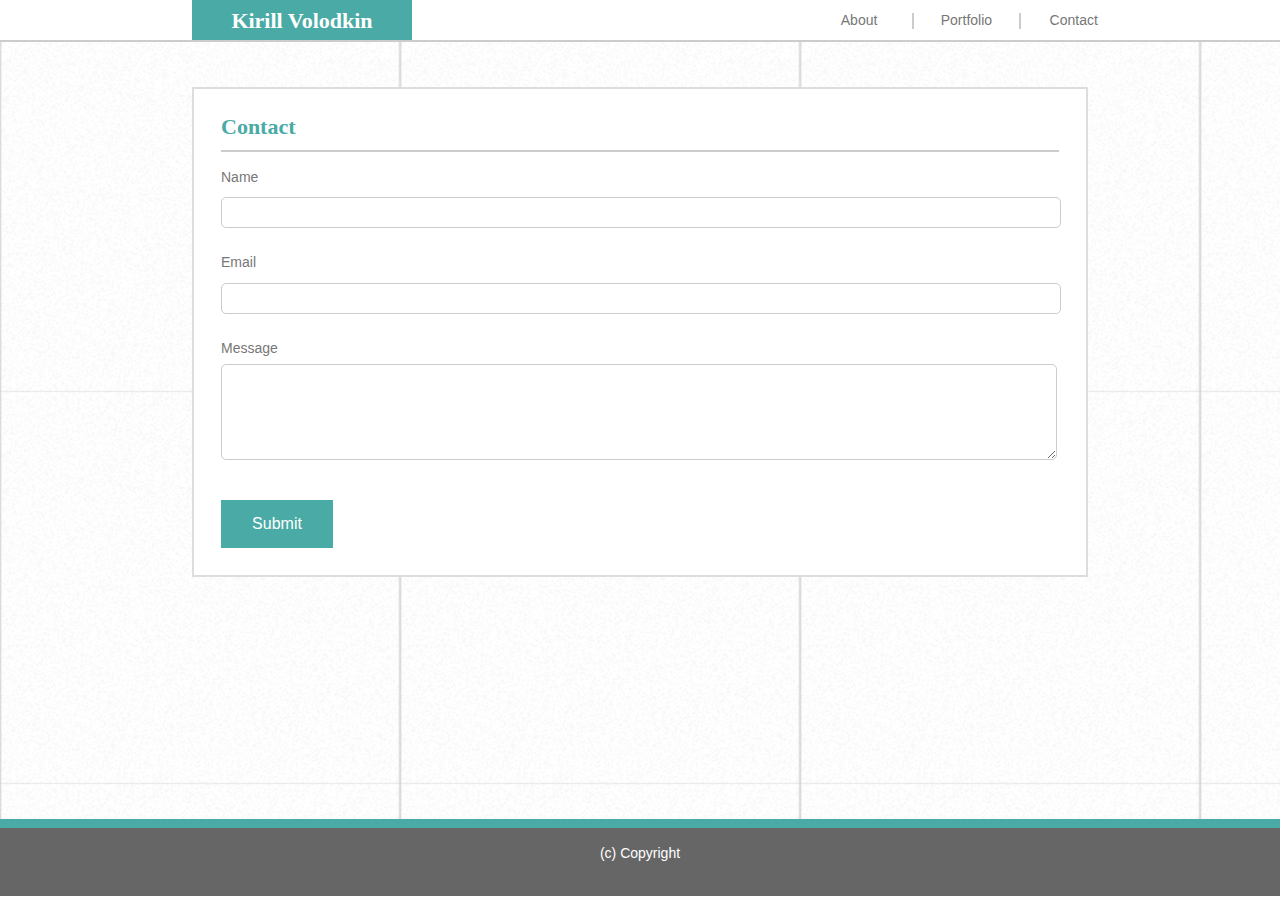
==== contact.html @ e01193d7 "updated css to incorporate media queries, changed units from vh, vw to rem mostly" ====
<!DOCTYPE html>
<html>
    <head>
        <meta charset="UTF-8">
        <link href="assets/css/style.css" rel="stylesheet" type="text/css">
        <title>Kirill Volodkin Portfolio Page</title>
    </head>

    <body>
        <div class="general">
            <div class="top">
                <h1 id="name">Kirill Volodkin</h1>
                <nav class="links">
                    <a href="index.html">About</a>
                    <a class="left-bordered" href="portfolio.html">Portfolio</a>
                    <a class="left-bordered" href="contact.html">Contact</a>
                </nav>
            </div>        
            <div class="info">
                <h2 class="info-header">Contact</h2>
                <label>Name</label>
                <input type="text">
                <label>Email</label>
                <input type="text">
                <label>Message</label>
                <textarea id="message-box" type="text"></textarea>
                <div></div>
                <button>
                    Submit
                </button>
            </div>
        </div>   
        <footer>
            (c) Copyright
        </footer>  
    </body>
</html>
---- assets/css/style.css ----
html, body, div, span, applet, object, iframe,
h1, h2, h3, h4, h5, h6, p, blockquote, pre,
a, abbr, acronym, address, big, cite, code,
del, dfn, em, img, ins, kbd, q, s, samp,
small, strike, strong, sub, sup, tt, var,
b, u, i, center,
dl, dt, dd, ol, ul, li,
fieldset, form, label, legend,
table, caption, tbody, tfoot, thead, tr, th, td,
article, aside, canvas, details, embed, 
figure, figcaption, footer, header, hgroup, 
menu, nav, output, ruby, section, summary,
time, mark, audio, video {
	margin: 0;
	padding: 0;
	border: 0;
	font-size: 100%;
	font: inherit;
	vertical-align: baseline;
}
/* HTML5 display-role reset for older browsers */
article, aside, details, figcaption, figure, 
footer, header, hgroup, menu, nav, section {
	display: block;
}
body {
	line-height: 1;
}
ol, ul {
	list-style: none;
}
blockquote, q {
	quotes: none;
}
blockquote:before, blockquote:after,
q:before, q:after {
	content: '';
	content: none;
}
table {
	border-collapse: collapse;
	border-spacing: 0;
}

/* New element, class and id style definitions start here */

footer {
    border-top: 1vh solid #4aaaa5;
    text-align: center;
    padding: 2vh 0vw 2vh 0vw;
    /* margin-top: 5vh;  */
    background-color: #666666;
    color: white;
    height: 3.5vh;
}

p {
    margin: 2vh 0.5vw 2vh 0.5vw;
    line-height: 1.5;
    color: #777777;
}

label {
    display: inline-block;
    color: #777777;
    margin: 1vh 0vw 0.5vh 0vw;
    padding: 1vh 0vw 0.5vh 0vw;
}

.info {
    margin: 5vh 15% 5vh 15%;
    padding: 3vh;
    background-color: #ffffff;
    border: #dddddd 2px solid;
    display: flex;
    flex-direction: column;
}

#portfolio-image {
    width: 125px;
    height: 125px;
    float: left;
    margin: 10px;
}

.links {
    margin: 0vh 12vw 0vh 0vw;
    padding: 0.8rem 0px 0px 0px;
    width: 20rem;
    height: 1rem;
    display: flex;
    justify-content: flex-end;
}

.top {
    height: 2.6rem;
    background-color: #ffffff;
    border-bottom: 2px #cccccc solid;
    box-sizing: border-box;
    display: flex;
    justify-content: space-between;
}

.info-header {
    text-align: left;
    border-bottom: 2px #cccccc solid;
    padding: 0px 0px 12px 0px;
    color: #4aaaa5;
}

.info-data {
    display: flex;
    flex-wrap: nowrap;
    /* justify-content: space-around; */
}

#name {
    margin: 0% 0% 0% 15%;
    padding: 10px 5px 0px 5px;
    width: 220px;
    height: 2.5rem;
    background-color: #4aaaa5;
    color: white;  
    float: left;
    text-align: center;
    box-sizing: border-box;
}

#name, .info-header {
    font-family: 'Georgia', Times, Times New Roman, serif;
    font-size: 22px;
    font-weight: bold;
}

.general {
    background-image: url("../images/so-white.png");
    background-color: #cccccc;
    min-height: 95vh;
    margin-bottom: -4vh; 
}

footer, p, .links, button, label {
    font-family: 'Arial', 'Helvetica Neue', Helvetica, sans-serif;
    font-size: 14px;
}

.left-bordered {
    border-left: 2px #cccccc solid;
}

a {
    width: 5rem;
    padding: 0vh 1vw 0vh 1vw;
    text-align: center;
    color: #777777;
    text-decoration: none;
}

a:hover {
    color: #4aaaa5;
}

button {
    background-color: #4aaaa5;
    color: white; 
    margin-top: 2.5rem;
    border-style: solid;
    border-color: #4aaaa5;
    width: 7rem;
    height: 3rem;
    font-size: 16px;
}

button:hover {
    background-color: #777777;
}

input {
    width: 99.5%;
    margin: 0.5vh 0.5vw 1vh 0vw;
    border-radius: 5px;
    border-width: 1px;
    border-style: solid;
    border-color: #cccccc;
    height: 3vh;

}

#message-box {
    height: 10vh;
    border-radius: 5px;
    width: 99%;
    resize: vertical;
    border-color: #cccccc;
}

.portfolio-box {
    width: 30%;
    height: 25vh;
    display: inline-block;
    border: #cccccc solid 2px;
    margin: 3vh 6vw 3vh 6vw;   
    padding: 0vh; 
}

#hangman {
    background-image: url("../images/Hangman.jpg");
    background-size: 100%;
}
#rpg {
    background-image: url("../images/RPG.jpg");
    background-size: 100%;
}
#trivia {
    background-image: url("../images/Puzzle.jpg");
    background-size: 100%;
}
#widget {
    background-image: url("../images/Widget.jpg");
    background-size: 100%;
}
#rock {
    background-image: url("../images/Rock_Paper_Scissors.jpg");
    background-size: 100%;
}

.portfolio-item-name {
    display: inline-block;
    width: 100%;
    height: 25px;
    background-color: #4aaaa5;
    color: white;
    padding-top: 1vh;
    font-size: 3vh;
    padding: 0vh;
    margin: 0vh;
    margin-top: 18vh;
}

@media only screen and (max-width: 768px) {
    #name {
        margin: 0px 0px 0px 5%;
    }
    .info {
        margin: 5vh 5% 5vh 5%;
    }
    .info-data {
        flex-wrap: wrap;
        justify-content: center;
    }
}


@media only screen and (max-width: 640px) {
    #name {
        margin: 0px 0px 0px 1%;
        width: 100%;
        height: 3.5rem;
    }
    .links {
        width: 100%;
        justify-content: space-around;
        height: 2rem;
    }
    .info {
        margin: 5vh 1% 5vh 1%;
    }
    .top {
        flex-direction: column;
        justify-content: center;
        height: 5rem;
    }
    .left-bordered {
        border: none;
    }
}
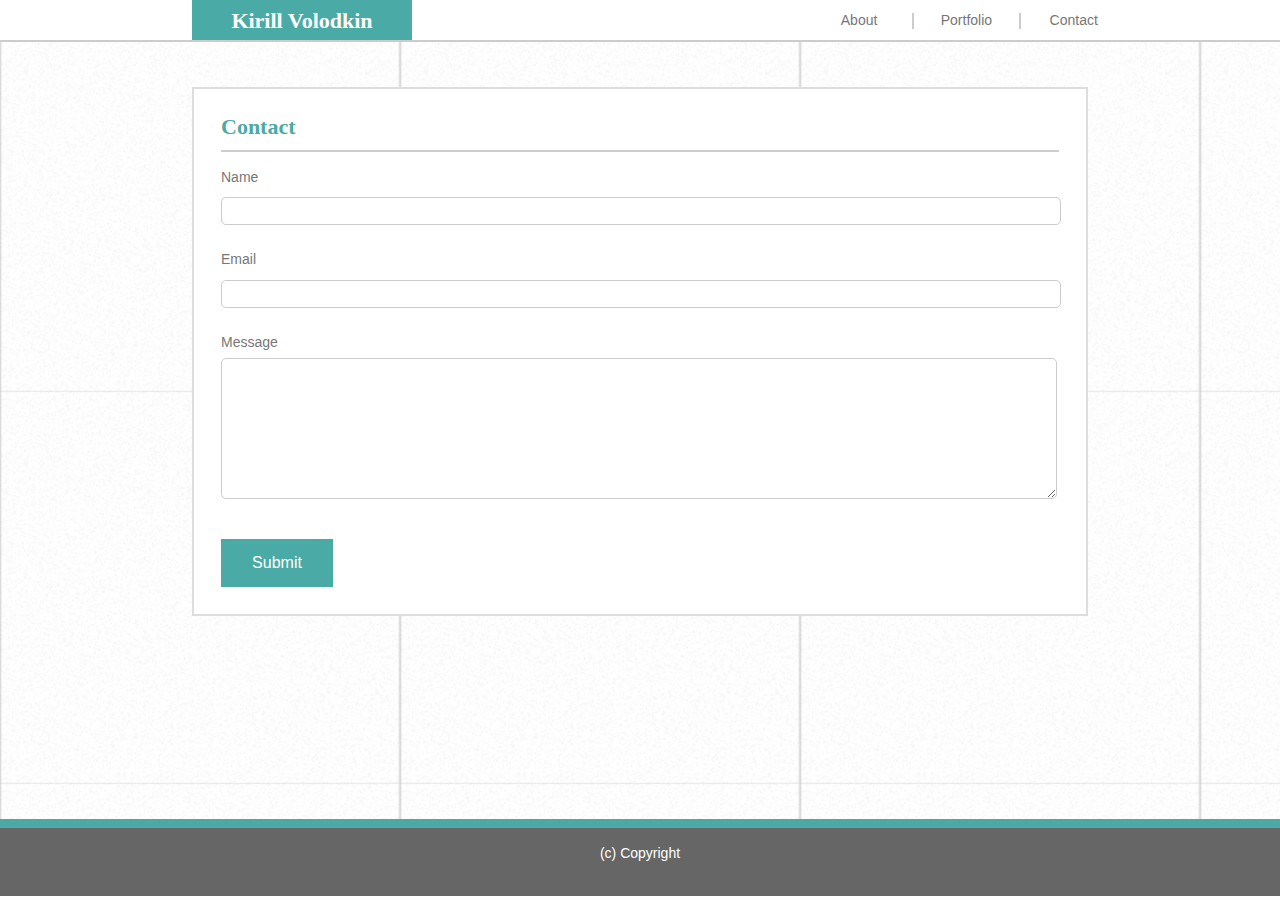
==== commit 676c2d3c: "added viewport tag to all htmls, added info to the README.md file" ====
--- a/contact.html
+++ b/contact.html
@@ -2,6 +2,7 @@
 <html>
     <head>
         <meta charset="UTF-8">
+        <meta name="viewport" content="width=device-width, initial-scale=1.0">
         <link href="assets/css/style.css" rel="stylesheet" type="text/css">
         <title>Kirill Volodkin Portfolio Page</title>
     </head>
--- a/assets/css/style.css
+++ b/assets/css/style.css
@@ -77,36 +77,36 @@
     flex-direction: column;
 }
 
+.links {
+    margin: 0vh 12vw 0vh 0vw;
+    padding: 0.8rem 0px 0px 0px;
+    width: 20rem;
+    height: 1rem;
+    display: flex;
+    justify-content: flex-end;
+}
+
+.top {
+    height: 2.6rem;
+    background-color: #ffffff;
+    border-bottom: 2px #cccccc solid;
+    box-sizing: border-box;
+    display: flex;
+    justify-content: space-between;
+}
+
+.info-header {
+    text-align: left;
+    border-bottom: 2px #cccccc solid;
+    padding: 0px 0px 12px 0px;
+    color: #4aaaa5;
+}
+
 #portfolio-image {
     width: 125px;
     height: 125px;
     float: left;
     margin: 10px;
-}
-
-.links {
-    margin: 0vh 12vw 0vh 0vw;
-    padding: 0.8rem 0px 0px 0px;
-    width: 20rem;
-    height: 1rem;
-    display: flex;
-    justify-content: flex-end;
-}
-
-.top {
-    height: 2.6rem;
-    background-color: #ffffff;
-    border-bottom: 2px #cccccc solid;
-    box-sizing: border-box;
-    display: flex;
-    justify-content: space-between;
-}
-
-.info-header {
-    text-align: left;
-    border-bottom: 2px #cccccc solid;
-    padding: 0px 0px 12px 0px;
-    color: #4aaaa5;
 }
 
 .info-data {
@@ -183,24 +183,30 @@
     border-width: 1px;
     border-style: solid;
     border-color: #cccccc;
-    height: 3vh;
+    height: 1.5rem;
 
 }
 
 #message-box {
-    height: 10vh;
+    height: 15vh;
     border-radius: 5px;
     width: 99%;
     resize: vertical;
     border-color: #cccccc;
 }
 
+#all-portfolios {
+    display: flex;
+    flex-wrap: wrap;
+    flex-direction: row;
+}
+
 .portfolio-box {
-    width: 30%;
-    height: 25vh;
+    width: 15rem;
+    height: 11rem;
     display: inline-block;
     border: #cccccc solid 2px;
-    margin: 3vh 6vw 3vh 6vw;   
+    margin: 1.5rem 1rem 1.5rem 1rem;   
     padding: 0vh; 
 }
 
@@ -232,10 +238,10 @@
     background-color: #4aaaa5;
     color: white;
     padding-top: 1vh;
-    font-size: 3vh;
+    font-size: 1rem;
     padding: 0vh;
     margin: 0vh;
-    margin-top: 18vh;
+    margin-top: 8rem;
 }
 
 @media only screen and (max-width: 768px) {
@@ -248,6 +254,9 @@
     .info-data {
         flex-wrap: wrap;
         justify-content: center;
+    }
+    .portfolio-box {
+        margin: 1.5rem 1rem 1.5rem 1rem;
     }
 }
 
@@ -274,4 +283,9 @@
     .left-bordered {
         border: none;
     }
+
+    #all-portfolios {
+        flex-direction: column;
+        align-items: center;
+    }
 }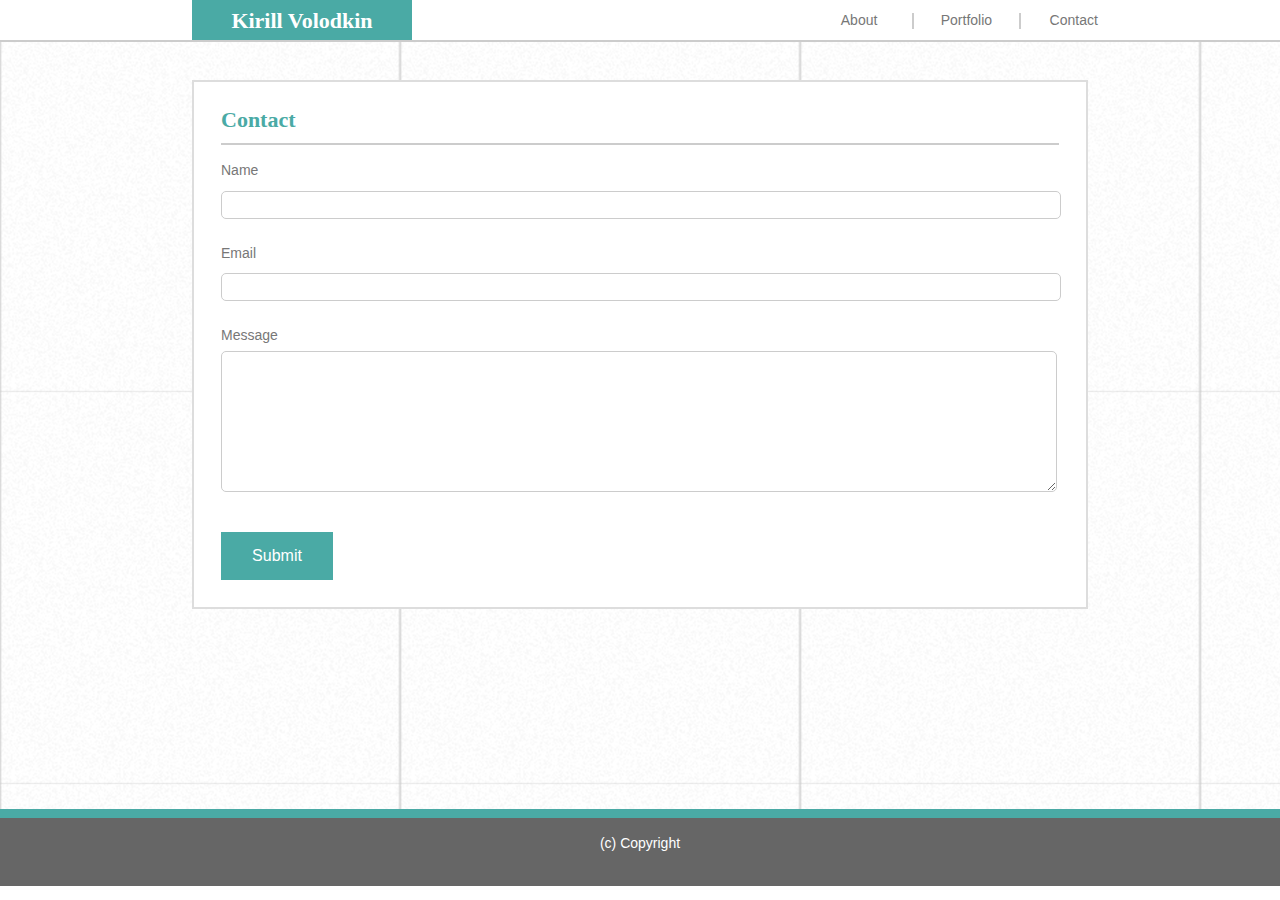
==== commit dc77efbf: "changed all css class names: replaced all hyphens with underscore" ====
--- a/contact.html
+++ b/contact.html
@@ -13,18 +13,18 @@
                 <h1 id="name">Kirill Volodkin</h1>
                 <nav class="links">
                     <a href="index.html">About</a>
-                    <a class="left-bordered" href="portfolio.html">Portfolio</a>
-                    <a class="left-bordered" href="contact.html">Contact</a>
+                    <a class="left_bordered" href="portfolio.html">Portfolio</a>
+                    <a class="left_bordered" href="contact.html">Contact</a>
                 </nav>
             </div>        
             <div class="info">
-                <h2 class="info-header">Contact</h2>
+                <h2 class="info_header">Contact</h2>
                 <label>Name</label>
                 <input type="text">
                 <label>Email</label>
                 <input type="text">
                 <label>Message</label>
-                <textarea id="message-box" type="text"></textarea>
+                <textarea id="message_box" type="text"></textarea>
                 <div></div>
                 <button>
                     Submit
--- a/assets/css/style.css
+++ b/assets/css/style.css
@@ -45,6 +45,10 @@
 
 /* New element, class and id style definitions start here */
 
+body {
+    margin: 0;
+}
+
 footer {
     border-top: 1vh solid #4aaaa5;
     text-align: center;
@@ -69,7 +73,7 @@
 }
 
 .info {
-    margin: 5vh 15% 5vh 15%;
+    margin: 0rem 15% 2rem 15%;
     padding: 3vh;
     background-color: #ffffff;
     border: #dddddd 2px solid;
@@ -87,29 +91,33 @@
 }
 
 .top {
+    overflow: hidden;
     height: 2.6rem;
     background-color: #ffffff;
     border-bottom: 2px #cccccc solid;
     box-sizing: border-box;
     display: flex;
     justify-content: space-between;
-}
-
-.info-header {
+    width: 100%;
+    position: fixed;
+    top: 0;
+}
+
+.info_header {
     text-align: left;
     border-bottom: 2px #cccccc solid;
     padding: 0px 0px 12px 0px;
     color: #4aaaa5;
 }
 
-#portfolio-image {
+#portfolio_image {
     width: 125px;
     height: 125px;
     float: left;
     margin: 10px;
 }
 
-.info-data {
+.info_data {
     display: flex;
     flex-wrap: nowrap;
     /* justify-content: space-around; */
@@ -127,7 +135,7 @@
     box-sizing: border-box;
 }
 
-#name, .info-header {
+#name, .info_header {
     font-family: 'Georgia', Times, Times New Roman, serif;
     font-size: 22px;
     font-weight: bold;
@@ -136,8 +144,10 @@
 .general {
     background-image: url("../images/so-white.png");
     background-color: #cccccc;
-    min-height: 95vh;
+    min-height: 85vh;
     margin-bottom: -4vh; 
+    margin-top: 0;
+    padding-top: 5rem;
 }
 
 footer, p, .links, button, label {
@@ -145,7 +155,7 @@
     font-size: 14px;
 }
 
-.left-bordered {
+.left_bordered {
     border-left: 2px #cccccc solid;
 }
 
@@ -187,7 +197,7 @@
 
 }
 
-#message-box {
+#message_box {
     height: 15vh;
     border-radius: 5px;
     width: 99%;
@@ -195,13 +205,13 @@
     border-color: #cccccc;
 }
 
-#all-portfolios {
+#all_portfolios {
     display: flex;
     flex-wrap: wrap;
     flex-direction: row;
 }
 
-.portfolio-box {
+.portfolio_box {
     width: 15rem;
     height: 11rem;
     display: inline-block;
@@ -231,7 +241,7 @@
     background-size: 100%;
 }
 
-.portfolio-item-name {
+.portfolio_item_name {
     display: inline-block;
     width: 100%;
     height: 25px;
@@ -251,11 +261,11 @@
     .info {
         margin: 5vh 5% 5vh 5%;
     }
-    .info-data {
+    .info_data {
         flex-wrap: wrap;
         justify-content: center;
     }
-    .portfolio-box {
+    .portfolio_box {
         margin: 1.5rem 1rem 1.5rem 1rem;
     }
 }
@@ -279,12 +289,13 @@
         flex-direction: column;
         justify-content: center;
         height: 5rem;
-    }
-    .left-bordered {
+        position: absolute;
+    }
+    .left_bordered {
         border: none;
     }
 
-    #all-portfolios {
+    #all_portfolios {
         flex-direction: column;
         align-items: center;
     }
